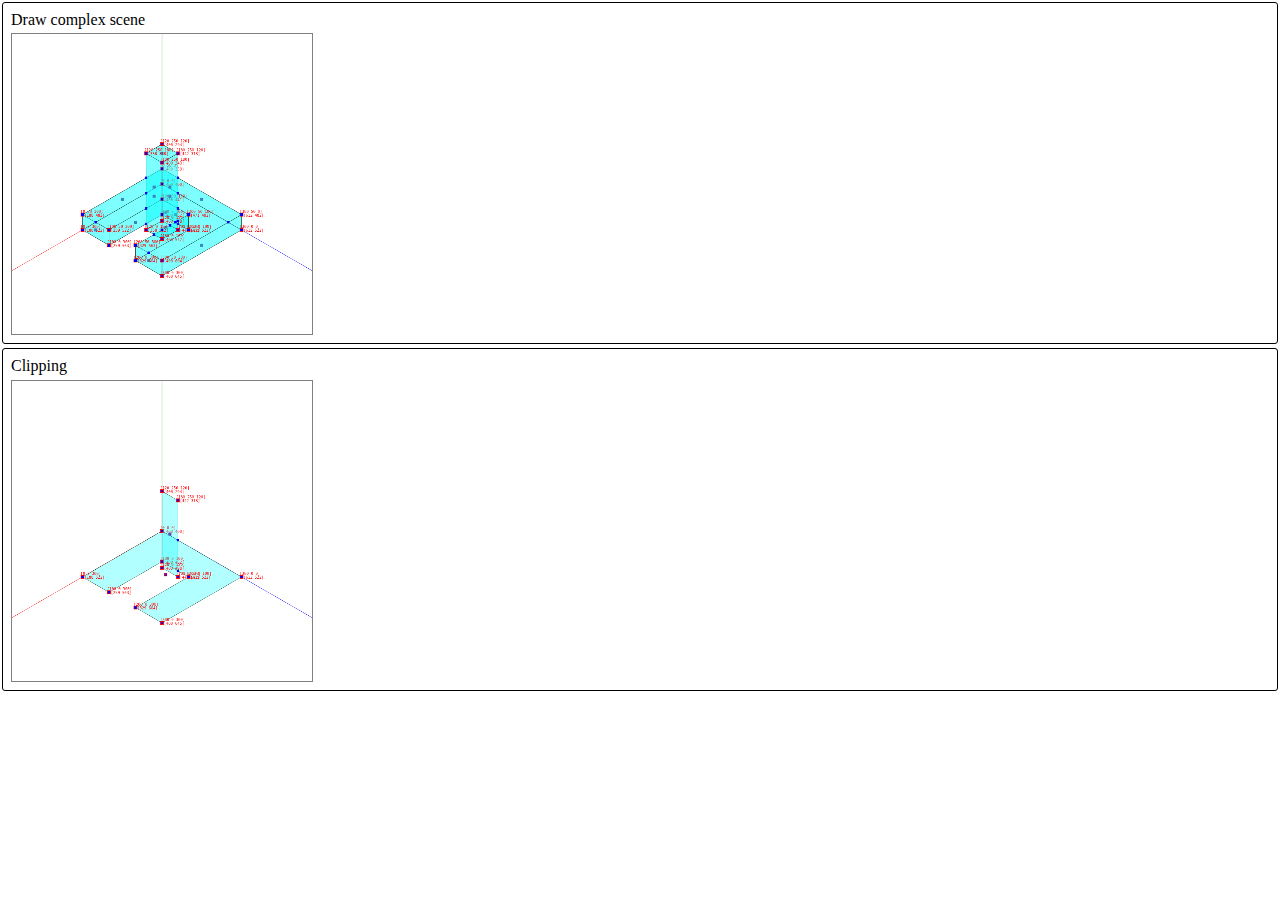
==== index test.html @ 8574e848 "Initial commit" ====
<!doctype html>
<html lang="en">
<head>
    <meta charset="utf-8">
    <meta name="viewport" content="width=device-width, initial-scale=1.0">
    <link rel="stylesheet" href="./css/normalize.css">
    <link rel="stylesheet" href="./css/main.css">
    <style>
        .test-block {
            display: flex;
            flex-direction: column;
            margin: 2px;
            padding: 6px;
            border: 1px solid black;
            border-radius: 3px;
        }

        .test-title {
            display: inline-block;
            margin: 2px;
        }

        .test-canvas {
            margin: 2px;
            width: 300px;
            height: 300px;
            border: 1px solid gray;
        }


    </style>
    <title>Test</title>
</head>
<body>

    <template>
        <div class="test-block">
            <div class="test-title"></div>
            <canvas class="test-canvas"></canvas>
        </div>
        
      </template>

    <div id="test-view" style="display: flex; flex-direction: column;">
        
    </div>

<script type="module">

    import * as V from "./js/vector.js";
    import * as M from "./js/matrix.js";
    import { Transform } from "./js/transform.js";
    import { Scene } from "./js/scene.js";
    import { CanvasRenderer } from "./js/canvas-renderer.js";
    import { range } from "./js/utils.js";
    import { lineSegmentIntersection } from "./js/geom.js";

    const testView = document.getElementById( "test-view" );

    test( "Draw complex scene", editor => {
        editor.selectOn();
        //editor.addPlanarPolygon( [ [ 0, 0, 0 ],  [ 100, 0, 0 ], [ 100, 100, 0 ], [ 0, 100, 0 ] ] );
        
        editor.addPlanarPolygon( [ [ 0, 0, 0 ],  [ 300, 0, 0 ], [ 300, 0, 300 ], [ 200, 0, 300 ], [ 200, 0, 100 ], [ 100, 0, 100 ], [ 100, 0, 300 ], [ 0, 0, 300 ] ] );
        // editor.selectOff();
        editor.extrudeBy( [ 0, 50, 0 ] );
        editor.selectClear();

        editor.selectOn();
        //editor.addPlanarPolygon( [ [ 120, 0, 120 ],  [ 180, 0, 120 ], [ 180, 0, 180 ], [ 120, 0, 180 ] ] );
        //editor.extrudeBy( [ 0, 250, 0 ] );
        editor.addPlanarPolygon( [ [ 120, 0, 120 ],  [ 180, 0, 120 ], [ 180, 250, 120 ], [ 120, 250, 120 ] ] );
        editor.extrudeBy( [ 0, 0, 60 ] );
    } );

    test( "Clipping", editor => {
        editor.addPlanarPolygon( [ [ 0, 0, 0 ],  [ 300, 0, 0 ], [ 300, 0, 300 ], [ 200, 0, 300 ], [ 200, 0, 100 ], [ 100, 0, 100 ], [ 100, 0, 300 ], [ 0, 0, 300 ] ] );
        editor.selectClear();
        editor.addPlanarPolygon( [ [ 120, 0, 120 ],  [ 180, 0, 120 ], [ 180, 250, 120 ], [ 120, 250, 120 ] ] );
    } );


    function test( name, fnEditor ) {
        const testTemplate = document.getElementsByTagName( "template" )[ 0 ];
        const node = testTemplate.content.cloneNode( true );
        const testView = document.getElementById( "test-view" );
        const titleView = node.querySelector( ".test-title" );
        titleView.textContent = name;
        const canvas = node.querySelector( "canvas.test-canvas" );
        canvas.width = 800;
        canvas.height = 800;
        testView.appendChild( node );
        const scene = new Scene();
        const editor = scene.edit();
        fnEditor( editor );
        const renderer = new CanvasRenderer( canvas, scene );
        renderer.render();
    }

    function testUI( ) {
        const testUI = document.createElement("div");
        testU
    }

    function drawLines( editor ) {
        editor.addPolyline( [ [ 300, 0, 0 ], [ 300, 0, 300 ] ] );
        editor.addPolyline( [ [ 0, 0, 100 ],  [ 400, 0, 100 ] ] );
    }

    // const logFlag = true;
    // if ( logFlag) {
    //     console.log("identity:");
    //     console.log( M.toString( M.Identity ) );

    //     console.log("inv. identity:");
    //     console.log( M.toString( M.inverse( M.Identity ) ) );

    //     const m = [
    //         0, 0, -1, 2,
    //         0, 1, 0, 0,
    //         9, 0, 0, 0,
    //         0, 0, 0, 1
    //     ]; 
    //     console.log( "m:" );
    //     console.log( M.toString( m ) );
    //     console.log( "inv. m:" );
    //     console.log( M.toString( M.inverse( m ) ) );
    //     console.log( "m * inv(m):" );
    //     console.log( M.toString( M.mul( m, M.inverse( m ) ) ) );

    //     const r_X_90 = new Transform().rotate( V.EX, 90 );
    //     console.log( r_X_90.apply( V.EY ) );

    //     console.log( "range(0, 5): " +  range( 0, 5 ));
    //     console.log( "range(5, 0): " +  range( 5, 0 ));
    //     console.log( "range(2, -2): " +  range( 2, -2 ));

    //     console.log( "Intersection" );
    //     console.log( lineSegmentIntersection( [ 0, 0], [ 10, 0 ], [ 5, -1 ], [ 5, 1 ] ) );
    //     console.log( lineSegmentIntersection( [ -10, 0], [ 10, 0 ], [ -1, -1 ], [ 5, 5 ] ) );
    // }

</script>
    
</body>
</html>
---- css/main.css ----
/* fallback */
@font-face {
    font-family: 'Material Symbols Outlined';
    font-style: normal;
    font-weight: 200;
    src: url(../font/material-icons.woff2) format('woff2');
  }
  
  .material-symbols-outlined {
    font-family: 'Material Symbols Outlined';
    font-weight: normal;
    font-style: normal;
    font-size: 24px;
    line-height: 1;
    letter-spacing: normal;
    text-transform: none;
    display: inline-block;
    white-space: nowrap;
    word-wrap: normal;
    direction: ltr;
    -webkit-font-feature-settings: 'liga';
    -webkit-font-smoothing: antialiased;
  }

:root {
}
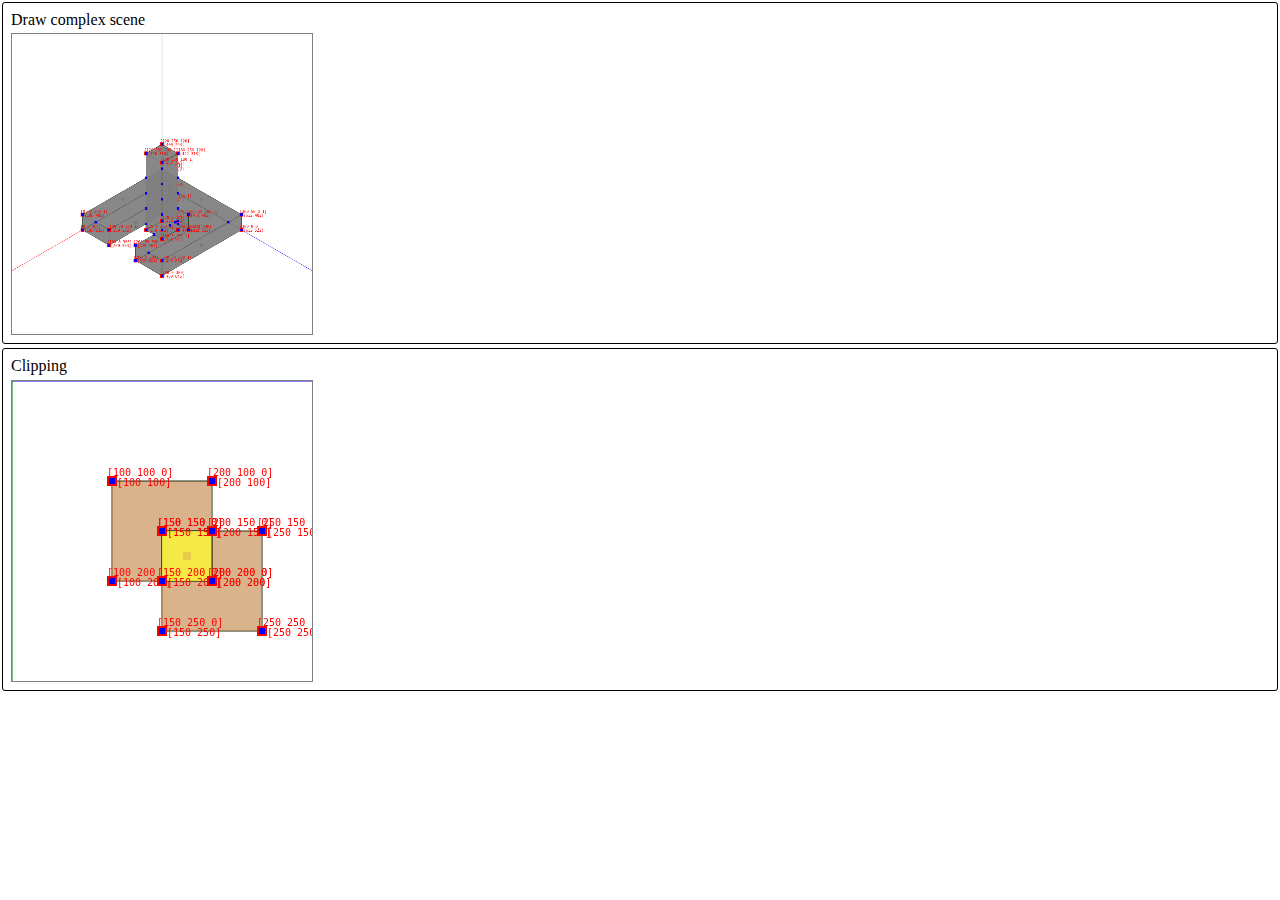
==== commit 885c9ebe: "Basic case of Weiler-Atherton polygon clipping Add camera type" ====
--- a/index test.html
+++ b/index test.html
@@ -50,14 +50,15 @@
     import * as V from "./js/vector.js";
     import * as M from "./js/matrix.js";
     import { Transform } from "./js/transform.js";
+    import { Camera } from "./js/camera.js";
     import { Scene } from "./js/scene.js";
     import { CanvasRenderer } from "./js/canvas-renderer.js";
     import { range } from "./js/utils.js";
-    import { lineSegmentIntersection } from "./js/geom.js";
+    import { lineSegmentIntersection, polygonClipping } from "./js/geom.js";
 
     const testView = document.getElementById( "test-view" );
 
-    test( "Draw complex scene", editor => {
+    test( "Draw complex scene", { camera: Camera.isometric(), canvasWidth: 800, canvasHeight: 800 }, editor => {
         editor.selectOn();
         //editor.addPlanarPolygon( [ [ 0, 0, 0 ],  [ 100, 0, 0 ], [ 100, 100, 0 ], [ 0, 100, 0 ] ] );
         
@@ -73,27 +74,39 @@
         editor.extrudeBy( [ 0, 0, 60 ] );
     } );
 
-    test( "Clipping", editor => {
-        editor.addPlanarPolygon( [ [ 0, 0, 0 ],  [ 300, 0, 0 ], [ 300, 0, 300 ], [ 200, 0, 300 ], [ 200, 0, 100 ], [ 100, 0, 100 ], [ 100, 0, 300 ], [ 0, 0, 300 ] ] );
-        editor.selectClear();
-        editor.addPlanarPolygon( [ [ 120, 0, 120 ],  [ 180, 0, 120 ], [ 180, 250, 120 ], [ 120, 250, 120 ] ] );
+    test( "Clipping", { camera: Camera.standard(), canvasWidth: 300, canvasHeight: 300 }, editor => {
+        const cvs = [ [ 100, 100 ],  [ 100, 200 ], [ 200, 200 ], [ 200, 100 ] ];
+        const vs = [ [ 150, 150 ],  [ 150, 250 ], [ 250, 250 ], [ 250, 150 ] ];
+        editor.selectOff();
+        editor.fillStyle = "rgba( 192, 128, 64, .6 )";
+        editor.addPlanarPolygon( cvs );
+        editor.addPlanarPolygon( vs );
+
+        const clippingResult = polygonClipping( cvs, vs );
+        editor.fillStyle = "rgba( 256, 256, 64, .8 )";
+        editor.addPlanarPolygon( clippingResult[ 0 ] );
+
+        console.log( clippingResult );
+        //editor.addPlanarPolygon( [ [ 0, 0, 0 ],  [ 300, 0, 0 ], [ 300, 0, 300 ], [ 200, 0, 300 ], [ 200, 0, 100 ], [ 100, 0, 100 ], [ 100, 0, 300 ], [ 0, 0, 300 ] ] );
+        //editor.selectClear();
+        //editor.addPlanarPolygon( [ [ 120, 0, 120 ],  [ 180, 0, 120 ], [ 180, 250, 120 ], [ 120, 250, 120 ] ] );
     } );
 
 
-    function test( name, fnEditor ) {
+    function test( name, { camera, canvasWidth, canvasHeight } = props, fnEditor ) {
         const testTemplate = document.getElementsByTagName( "template" )[ 0 ];
         const node = testTemplate.content.cloneNode( true );
         const testView = document.getElementById( "test-view" );
         const titleView = node.querySelector( ".test-title" );
         titleView.textContent = name;
         const canvas = node.querySelector( "canvas.test-canvas" );
-        canvas.width = 800;
-        canvas.height = 800;
+        canvas.width = canvasWidth;
+        canvas.height = canvasHeight;
         testView.appendChild( node );
         const scene = new Scene();
         const editor = scene.edit();
         fnEditor( editor );
-        const renderer = new CanvasRenderer( canvas, scene );
+        const renderer = new CanvasRenderer( canvas, scene, camera );
         renderer.render();
     }
 
